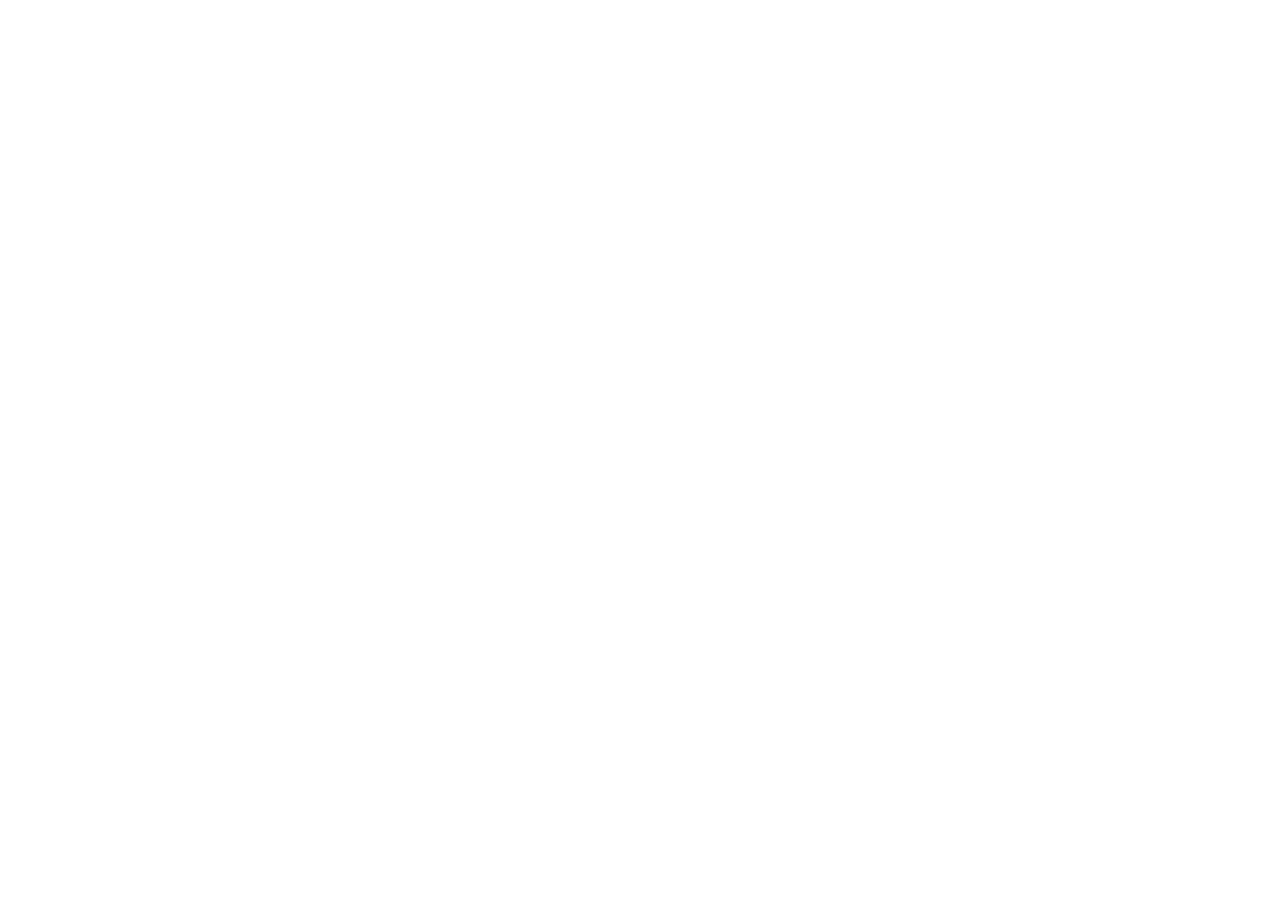
==== Week 1/Sectie 3/Vaardigheidsopdrachten/Opdracht 5/index.html @ 400e22ef "wahoo" ====
<!DOCTYPE html>
<html lang="en">
  <head>
    <meta charset="UTF-8" />
    <meta http-equiv="X-UA-Compatible" content="IE=edge" />
    <meta name="viewport" content="width=device-width, initial-scale=1.0" />
    <title>ousvefiygaefkb</title>
    <link rel="stylesheet" type="text/css" href="style.css" />
  </head>
  <body></body>
</html>
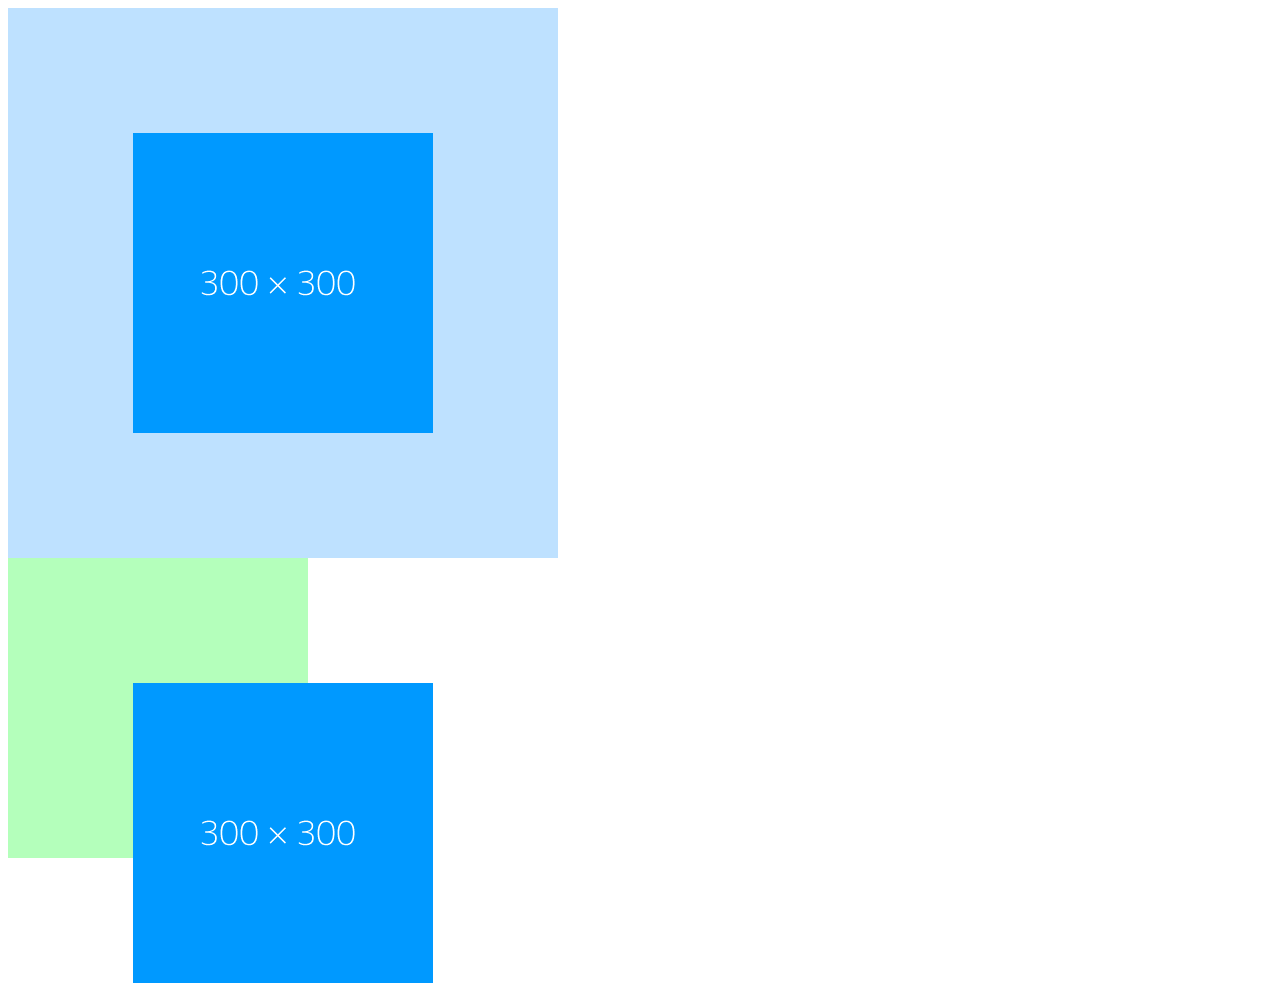
==== commit 79e8b2b3: "opdracht 5" ====
--- a/Week 1/Sectie 3/Vaardigheidsopdrachten/Opdracht 5/index.html
+++ b/Week 1/Sectie 3/Vaardigheidsopdrachten/Opdracht 5/index.html
@@ -4,8 +4,15 @@
     <meta charset="UTF-8" />
     <meta http-equiv="X-UA-Compatible" content="IE=edge" />
     <meta name="viewport" content="width=device-width, initial-scale=1.0" />
-    <title>ousvefiygaefkb</title>
+    <title>box-sizing</title>
     <link rel="stylesheet" type="text/css" href="style.css" />
   </head>
-  <body></body>
+  <body>
+    <div class="content">
+      <img src="the.png" />
+    </div>
+    <div class="border">
+      <img src="the.png" />
+    </div>
+  </body>
 </html>
--- a/Week 1/Sectie 3/Vaardigheidsopdrachten/Opdracht 5/style.css
+++ b/Week 1/Sectie 3/Vaardigheidsopdrachten/Opdracht 5/style.css
@@ -0,0 +1,17 @@
+.content {
+  background-color: rgb(190, 225, 255);
+  box-sizing: content-box;
+  height: 300px;
+  width: 300px;
+  padding: 125px;
+  border: 10px;
+}
+
+.border {
+  background-color: rgb(180, 255, 187);
+  box-sizing: border-box;
+  height: 300px;
+  width: 300px;
+  padding: 125px;
+  border: 10px;
+}
